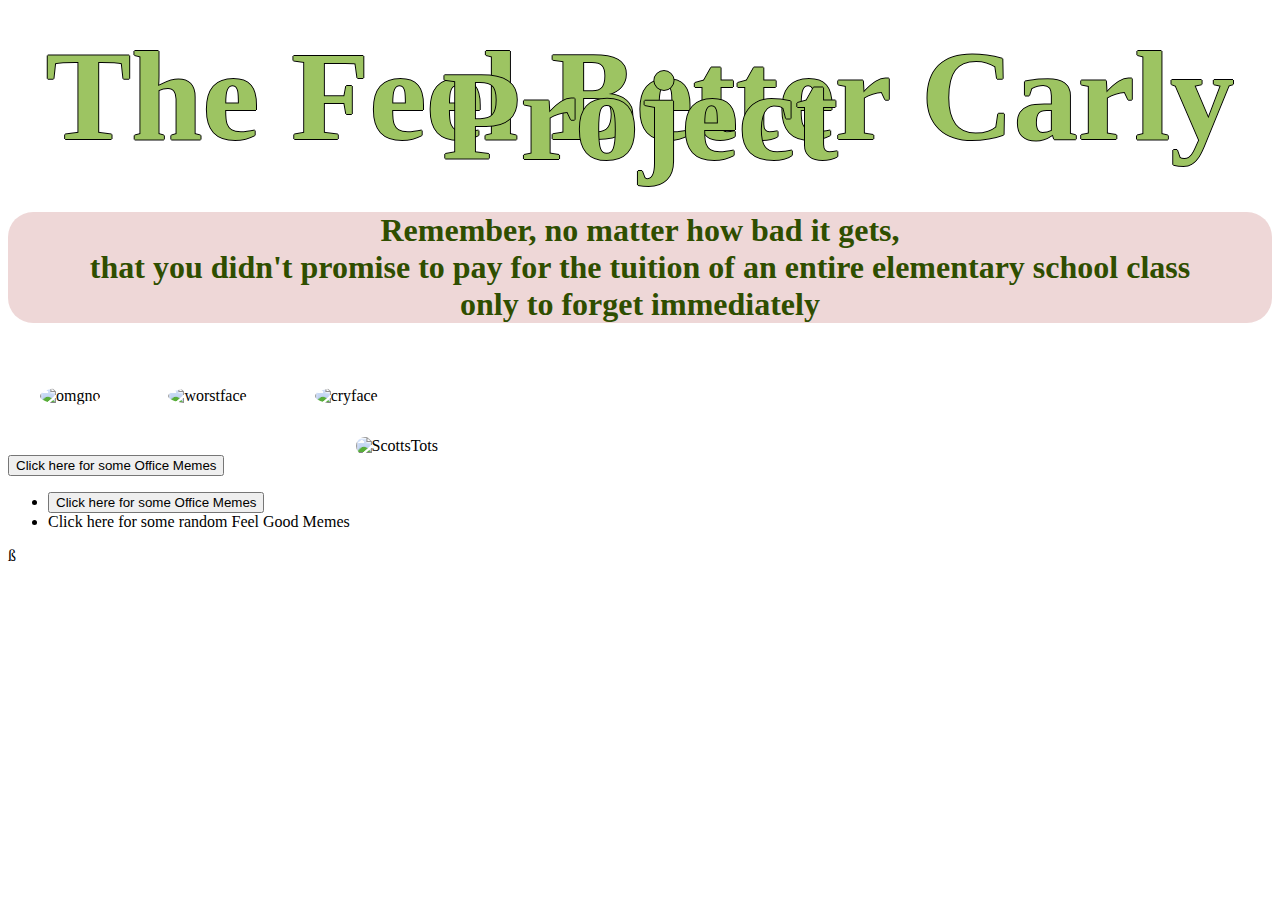
==== main-page.html @ 640c5b34 "new file names" ====
<!DOCTYPE html>
<html lang="en">
<head>
    <link rel="stylesheet" href="main-page-style.css">
    <meta charset="UTF-8">
    <meta name="viewport" content="width=device-width, initial-scale=1.0">
    <title>For Carly</title>
</head>
<body>
    
<h1>The Feel Better Carly Project</h1>
<h3>Remember, no matter how bad it gets,<br> that you didn't
    promise to pay for the tuition of an entire elementary
    school class<br> only to forget immediately</h3>

<img src="https://media.giphy.com/media/3og0IU2CCxcCsu0bgk/giphy.gif" alt="omgno" id="omgno">
<img src="https://media.giphy.com/media/jOpLbiGmHR9S0/giphy.gif" alt="worstface" id="worstface">
<img src="https://static.wixstatic.com/media/4eeac6_87b94b58fa634c6e945c3817241cc367~mv2.gif" alt="cryface"
     id="cryface">

<img src="https://img.buzzfeed.com/buzzfeed-static/static/2019-09/23/21/
enhanced/4073a1d4bda0/enhanced-4518-1569274549-1.jpg?downsize=700:*&output
-format=auto&output-quality=auto" alt="ScottsTots" id="ScottsTots">
<button onclick="window.location.href = 'https://w3docs.com';">Click here for some Office Memes</button>

<ul>
    <li> <button onclick="window.location.href = 'https://w3docs.com';">Click here for some Office Memes</button></li>
    <li>Click here for some random Feel Good Memes</li>
</ul>

</body>
</html>ß
---- main-page-style.css ----
body {
    background-image: url(https://www.muralsyourway.com/media/catalog/product/cache/1/base/1200x/040ec09b1e35df139433887a97daa66f/c/u/cute-triceratops-pattern-wallpaper.jpg);
    background-size: repeat-y;
}

h1 {
    color: #9DC462;
    text-align: center;
    text-shadow: 1px 0 0 #000, 0 -1px 0 #000, 0 1px 0 #000, -1px 0 0 #000;
    font-size: 8em;
    line-height: 20px;
}

h3 {
    text-align: center;
    color: #2F4E00;;
    font-size: 2em;
    background-color: rgba(170, 57, 57,0.2);
    border-radius: 25px;
}

#ScottsTots {
    align-items: center;
    border-radius: 25px;
    display: block;
  margin-left: auto;
  margin-right: auto;
  width: 45%;
  
}

#omgno {
    border-radius: 50%;
    width: 20em;
    padding: 2em;
}

#worstface {
    border-radius: 50%;
    width: 20em;
    padding: 2em;
    margin-left: auto;
    margin-right: auto;

}

#cryface {
    border-radius: 50%;
    width: 20em;
    padding: 2em;
}
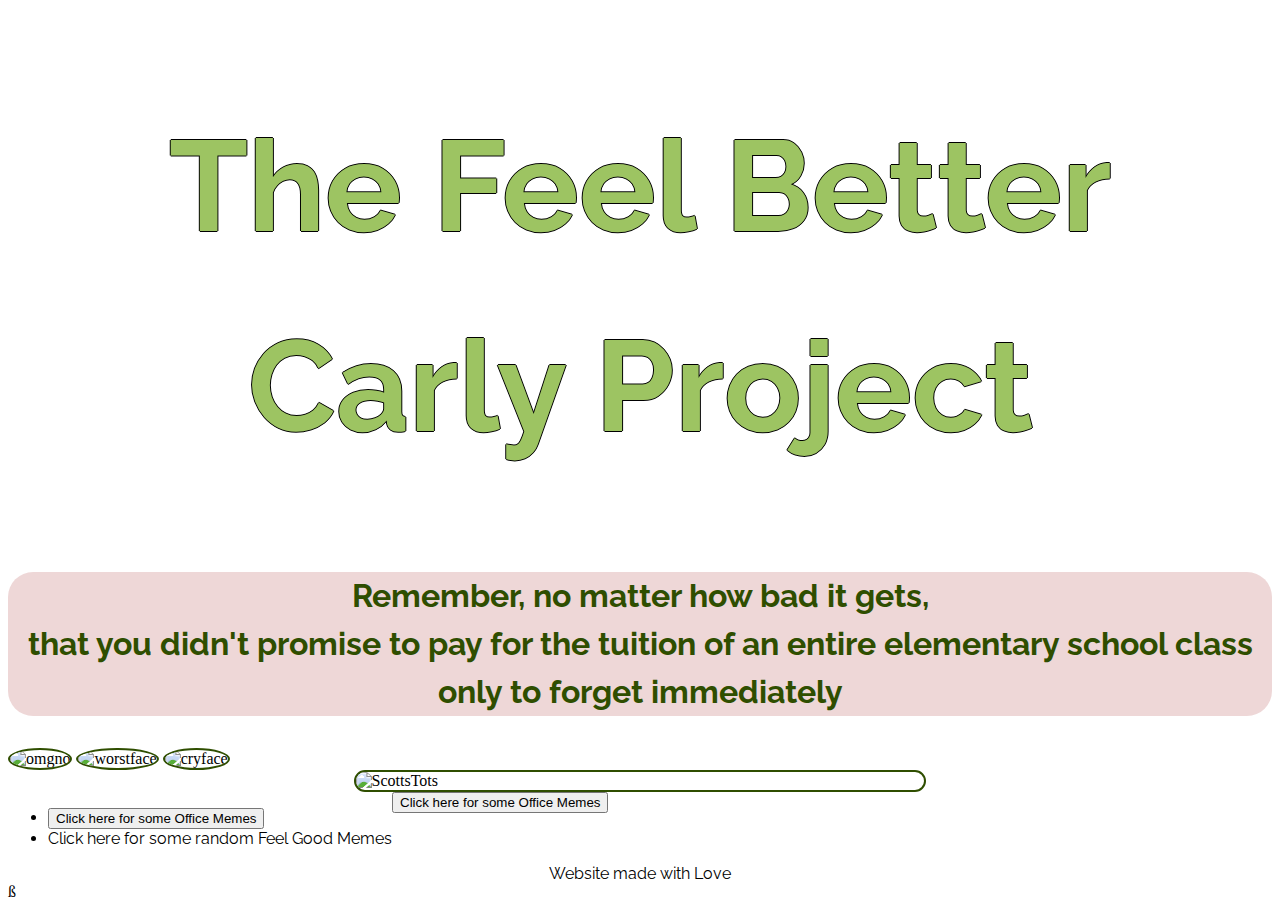
==== commit 20e5ec71: "memes" ====
--- a/main-page.html
+++ b/main-page.html
@@ -2,6 +2,7 @@
 <html lang="en">
 <head>
     <link rel="stylesheet" href="main-page-style.css">
+    <link href="https://fonts.googleapis.com/css2?family=Raleway:wght@200&display=swap" rel="stylesheet">
     <meta charset="UTF-8">
     <meta name="viewport" content="width=device-width, initial-scale=1.0">
     <title>For Carly</title>
@@ -21,13 +22,13 @@
 <img src="https://img.buzzfeed.com/buzzfeed-static/static/2019-09/23/21/
 enhanced/4073a1d4bda0/enhanced-4518-1569274549-1.jpg?downsize=700:*&output
 -format=auto&output-quality=auto" alt="ScottsTots" id="ScottsTots">
-<button onclick="window.location.href = 'https://w3docs.com';">Click here for some Office Memes</button>
+<button class="button" onclick="window.location.href = 'https://w3docs.com';">Click here for some Office Memes</button>
 
 <ul>
     <li> <button onclick="window.location.href = 'https://w3docs.com';">Click here for some Office Memes</button></li>
     <li>Click here for some random Feel Good Memes</li>
 </ul>
-
+<footer>Website made with Love</footer>
 </body>
 </html>ß
 
--- a/main-page-style.css
+++ b/main-page-style.css
@@ -8,7 +8,11 @@
     text-align: center;
     text-shadow: 1px 0 0 #000, 0 -1px 0 #000, 0 1px 0 #000, -1px 0 0 #000;
     font-size: 8em;
-    line-height: 20px;
+    line-height: 200px;
+}
+
+h1, h3, p , li, footer{
+    font-family: 'Raleway', sans-serif;
 }
 
 h3 {
@@ -17,7 +21,13 @@
     font-size: 2em;
     background-color: rgba(170, 57, 57,0.2);
     border-radius: 25px;
+    line-height: 1.5em;
 }
+
+.gifs {
+    display: flex;
+  justify-content: space-between;
+  }
 
 #ScottsTots {
     align-items: center;
@@ -26,26 +36,45 @@
   margin-left: auto;
   margin-right: auto;
   width: 45%;
+  border: 2px solid #2F4E00;
   
 }
 
 #omgno {
     border-radius: 50%;
     width: 20em;
-    padding: 2em;
+    /* margin: 2em; */
+    border: 2px solid #2F4E00;
 }
 
 #worstface {
-    border-radius: 50%;
+    border-radius: 75%;
     width: 20em;
-    padding: 2em;
-    margin-left: auto;
-    margin-right: auto;
-
+    /* margin-left: auto;
+    margin-right: auto; */
+    border: 2px solid #2F4E00;
 }
 
 #cryface {
     border-radius: 50%;
-    width: 20em;
-    padding: 2em;
+    /* width: 20em;
+    margin: 2em; */
+    border: 2px solid #2F4E00;
 }
+
+.button {
+    transition-duration: 0.4s;
+  }
+  
+  .button:hover {
+    background-color: #4CAF50; /* Green */
+    color: white;
+  }
+ul {
+    float: left;
+}
+
+footer {
+    clear: both;
+    text-align: center;
+}